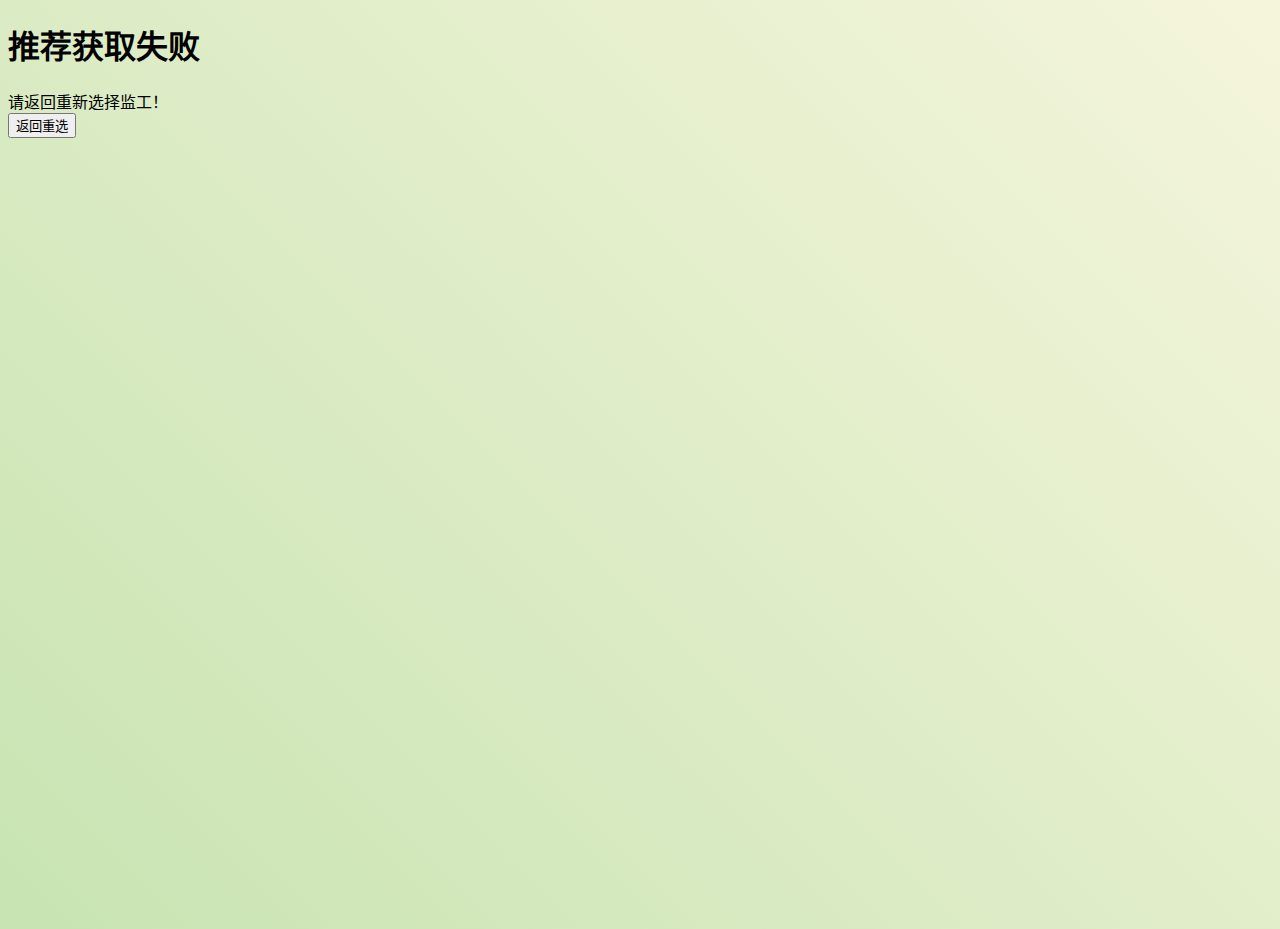
==== recommendation.html @ 638ea97e "Add files via upload" ====
<!DOCTYPE html>
<html lang="zh-CN">
<head>
    <meta charset="UTF-8">
    <meta name="viewport" content="width=device-width, initial-scale=1.0">
    <title>监工推荐</title>
    <link rel="stylesheet" href="./styles/main.css">
</head>
<body>
    <div class="recommendation-container">
        <h1 id="recommendation-title"></h1>
        <div class="content-box" id="recommendation-content"></div>
        <button onclick="window.location.href='index.html'" class="return-btn">返回重选</button>
    </div>

    <script>
        document.addEventListener('DOMContentLoaded', () => {
            const recommendation = JSON.parse(sessionStorage.getItem('currentRecommendation'));
            if (recommendation?.choices?.[0]?.message?.content) {
                document.getElementById('recommendation-title').textContent = '监工精心推荐：';
                document.getElementById('recommendation-content').innerHTML = 
                    recommendation.choices[0].message.content.replace(/\n/g, '<br>');
            } else {
                document.getElementById('recommendation-title').textContent = '推荐获取失败';
                document.getElementById('recommendation-content').textContent = 
                    '请返回重新选择监工！';
            }
        });
    </script>
</body>
</html>
---- styles/main.css ----
:root {
    --spring-green: #C8E4B2;
    --sunny-yellow: #FFD95A;
    --earth-brown: #8B4513;
    --text-dark: #2C3E50;
}

body {
    background: linear-gradient(45deg, var(--spring-green), #f5f5dc);
    min-height: 100vh;
    font-family: 'Comic Sans MS', cursive;
}

.celebrity-grid {
    display: grid;
    grid-template-columns: repeat(auto-fit, minmax(120px, 1fr));
    gap: 1rem;
    padding: 1rem;
}

.celebrity-btn {
    background: var(--sunny-yellow);
    border: 3px solid var(--earth-brown);
    border-radius: 15px;
    padding: 1rem;
    cursor: pointer;
    transition: transform 0.3s ease;
}

.celebrity-btn:hover {
    transform: scale(1.05);
    background: #FFEE63;
}

.marquee {
    background: var(--earth-brown);
    color: white;
    padding: 0.5rem;
    white-space: nowrap;
    overflow: hidden;
    animation: marquee 15s linear infinite;
}

@keyframes marquee {
    0% { text-indent: 100% }
    100% { text-indent: -100% }
}

@media (max-width: 768px) {
    .celebrity-grid {
        grid-template-columns: repeat(2, 1fr);
    }
    h1 {
        font-size: 1.5rem;
    }
}
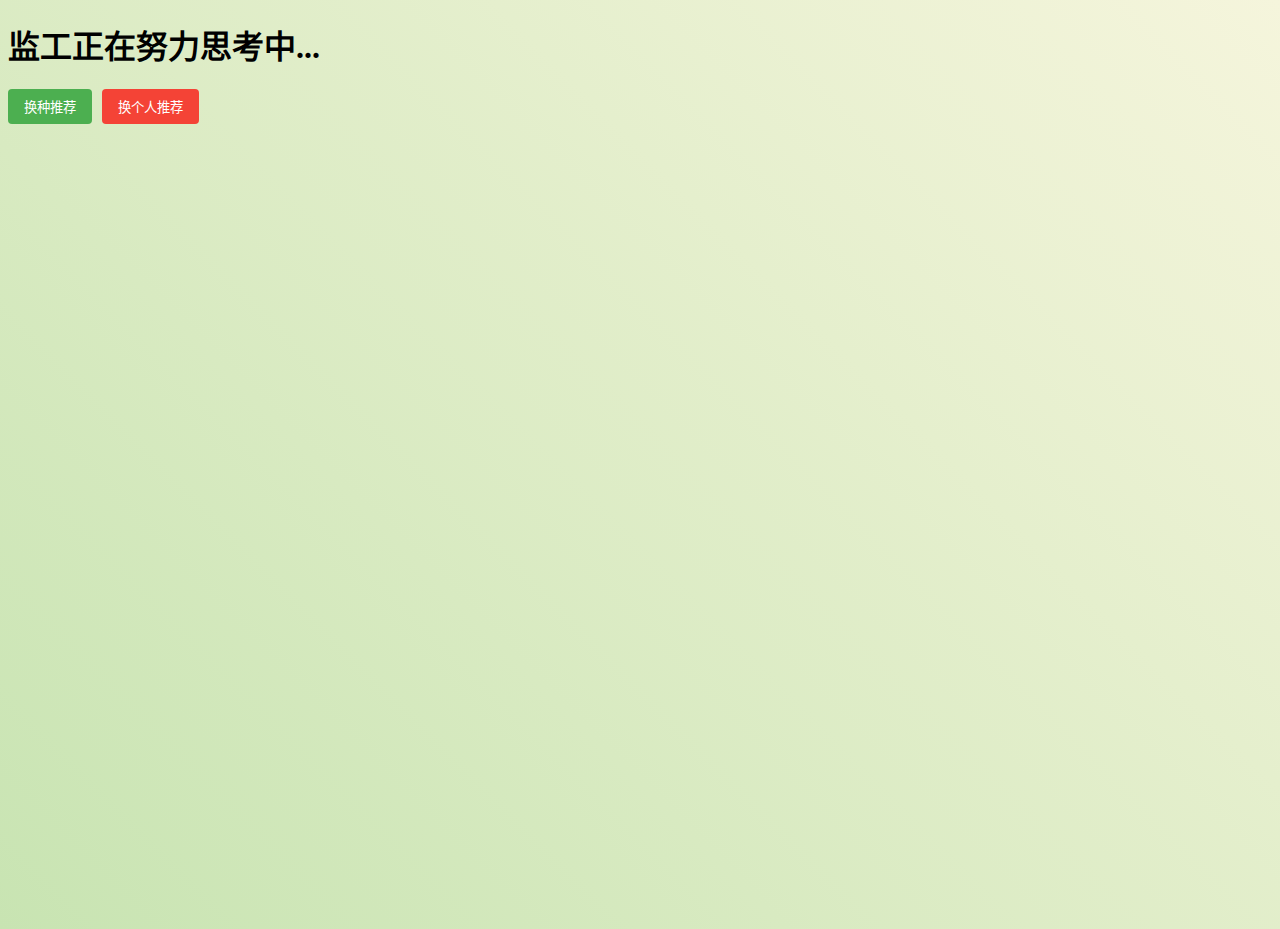
==== commit 5bdf18ff: "项目文档" ====
--- a/recommendation.html
+++ b/recommendation.html
@@ -3,27 +3,55 @@
 <head>
     <meta charset="UTF-8">
     <meta name="viewport" content="width=device-width, initial-scale=1.0">
-    <title>监工推荐</title>
+    <title>监工推荐中...</title>
     <link rel="stylesheet" href="./styles/main.css">
 </head>
 <body>
-    <div class="recommendation-container">
-        <h1 id="recommendation-title"></h1>
-        <div class="content-box" id="recommendation-content"></div>
-        <button onclick="window.location.href='index.html'" class="return-btn">返回重选</button>
+    <header class="dynamic-header">
+        <h1 id="status-header">监工正在努力思考中...</h1>
+    </header>
+    
+    <div class="loading-overlay">
+        <div class="spinner"></div>
+        <div id="stream-content" class="stream-container"></div>
+<div class="action-buttons" style="display: flex; gap: 10px; margin-top: 20px;">
+  <button id="retry-btn" style="padding:8px 16px; background:#4CAF50; color:white; border:none; border-radius:4px; cursor:pointer;">换种推荐</button>
+  <button id="reset-btn" style="padding:8px 16px; background:#f44336; color:white; border:none; border-radius:4px; cursor:pointer;">换个人推荐</button>
+</div>
     </div>
 
+    <script src="./scripts/app.js"></script>
     <script>
-        document.addEventListener('DOMContentLoaded', () => {
-            const recommendation = JSON.parse(sessionStorage.getItem('currentRecommendation'));
-            if (recommendation?.choices?.[0]?.message?.content) {
-                document.getElementById('recommendation-title').textContent = '监工精心推荐：';
-                document.getElementById('recommendation-content').innerHTML = 
-                    recommendation.choices[0].message.content.replace(/\n/g, '<br>');
-            } else {
-                document.getElementById('recommendation-title').textContent = '推荐获取失败';
-                document.getElementById('recommendation-content').textContent = 
-                    '请返回重新选择监工！';
+        document.addEventListener('DOMContentLoaded', async () => {
+            const urlParams = new URLSearchParams(window.location.search);
+            const name = urlParams.get('name');
+            const preference = urlParams.get('preference');
+
+            try {
+                const { content } = await fetchRecommendation(name, preference);
+                document.getElementById('status-header').textContent = '快美美享用我推荐的食物吧';
+                sessionStorage.setItem('currentRecommendation', content);
+                
+                // 绑定按钮事件
+                document.getElementById('reset-btn').addEventListener('click', () => {
+                  sessionStorage.clear();
+                  location.href = 'index.html';
+                });
+
+                document.getElementById('retry-btn').addEventListener('click', async () => {
+                  showLoading();
+                  try {
+                    const recommendation = await fetchRecommendation(name, preference);
+                    document.getElementById('stream-content').innerHTML = recommendation.content.replace(/\n/g, '<br>');
+                    sessionStorage.setItem('currentRecommendation', JSON.stringify(recommendation));
+                  } catch (error) {
+                    console.error('重新推荐失败:', error);
+                    alert('推荐生成失败，请重试！');
+                  }
+                });
+            } catch (error) {
+                console.error('推荐生成失败:', error);
+                alert('推荐失败，请返回重试！');
             }
         });
     </script>
--- a/styles/main.css
+++ b/styles/main.css
@@ -53,4 +53,4 @@
     h1 {
         font-size: 1.5rem;
     }
-}+}
